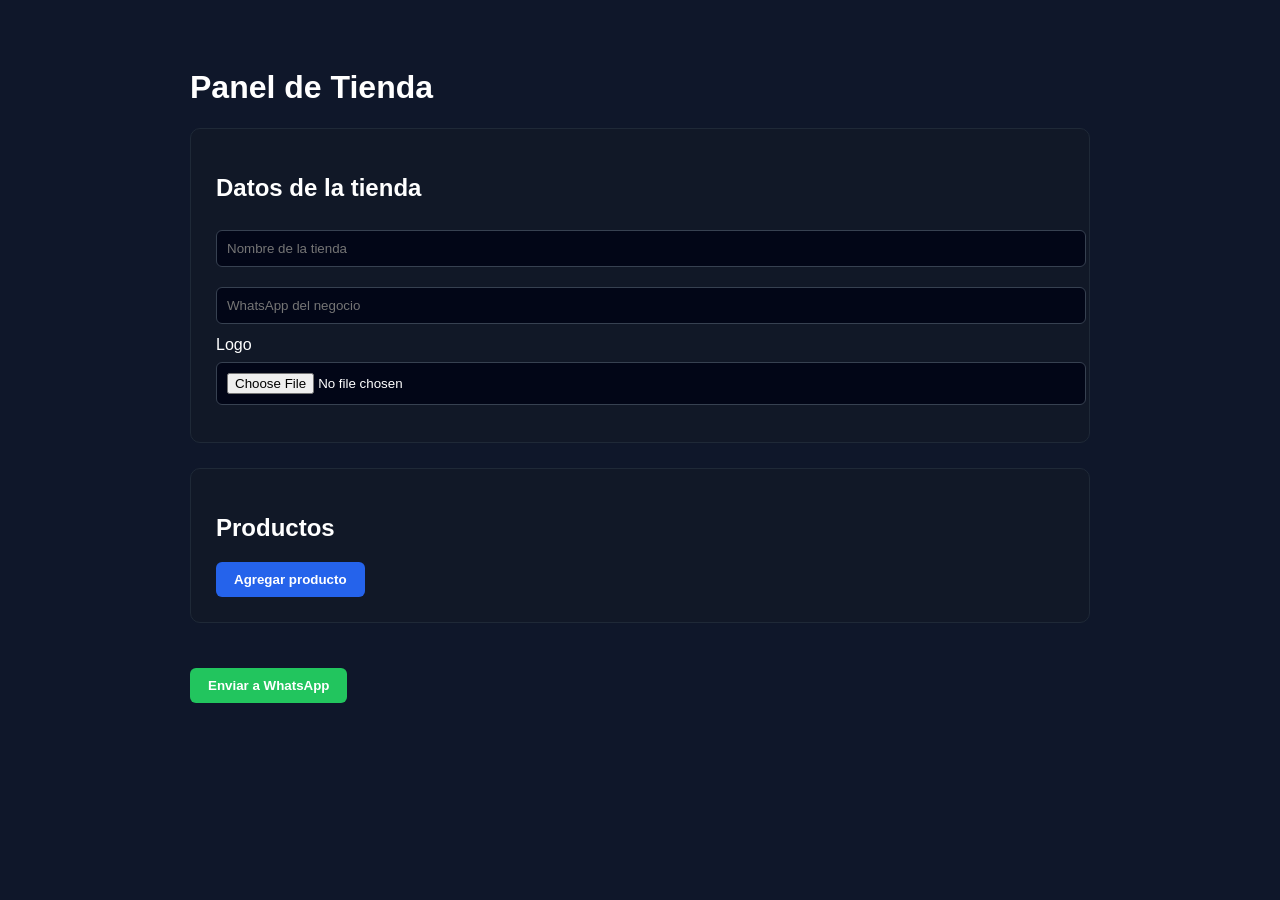
==== public/panel/generator.html @ e0d262c4 "mejoras panel" ====
<!DOCTYPE html>
<html lang="es">
<head>
<meta charset="UTF-8">
<meta name="viewport" content="width=device-width, initial-scale=1.0">
<title>Panel de productos</title>

<style>

body{
font-family:Arial;
background:#0f172a;
color:white;
padding:40px;
}

.container{
max-width:900px;
margin:auto;
}

.card{
background:#111827;
padding:25px;
border-radius:10px;
margin-bottom:25px;
border:1px solid #1f2937;
}

input,select,textarea{

width:100%;
padding:10px;
margin-top:8px;
margin-bottom:12px;
border-radius:6px;
border:1px solid #374151;
background:#020617;
color:white;

}

textarea{
height:80px;
}

button{

padding:10px 18px;
border:none;
border-radius:6px;
cursor:pointer;
font-weight:bold;

}

.add{
background:#2563eb;
color:white;
}

.send{
background:#22c55e;
color:white;
margin-top:20px;
}

.product{
background:#020617;
padding:20px;
border-radius:8px;
border:1px solid #1f2937;
margin-bottom:20px;
}

</style>

</head>


<body>

<div class="container">

<h1>Panel de Tienda</h1>

<div class="card">

<h2>Datos de la tienda</h2>

<input id="store_name" placeholder="Nombre de la tienda">

<input id="store_whatsapp" placeholder="WhatsApp del negocio">

<label>Logo</label>
<input type="file" id="store_logo">

</div>


<div class="card">

<h2>Productos</h2>

<div id="products"></div>

<button class="add" onclick="addProduct()">Agregar producto</button>

</div>

<button class="send" onclick="sendJSON()">Enviar a WhatsApp</button>

</div>


<script>

let productCount = 0

function slug(text){
return text.toLowerCase().replace(/\s+/g,'')
}

function addProduct(){

productCount++

const container=document.getElementById("products")

const div=document.createElement("div")

div.className="product"

div.innerHTML=`

<h3>Producto ${productCount}</h3>

<input class="name" placeholder="Nombre del producto">

<input class="price" type="number" placeholder="Precio">

<select class="category">
<option>sudaderas</option>
<option>gorras</option>
<option>playeras</option>
<option>tenis</option>
<option>perfumes</option>
<option>spa</option>
<option>otros</option>
</select>

<input class="stock" type="number" placeholder="Stock">

<label>Imagen</label>
<input type="file" class="image">

<textarea class="description" placeholder="Descripción"></textarea>

<label>
<input type="checkbox" class="featured">
Producto destacado
</label>

`

container.appendChild(div)

}


function sendJSON(){

const storeName=document.getElementById("store_name").value
const storeSlug=slug(storeName)

const logoFile=document.getElementById("store_logo").files[0]

const store={

id:storeSlug,
name:storeName,
whatsapp:document.getElementById("store_whatsapp").value,
currency:"MXN",
logo:logoFile?"/assets/logos/"+logoFile.name:"",
active:true

}

const products=[]

document.querySelectorAll(".product").forEach((p,i)=>{

const imageFile=p.querySelector(".image").files[0]

products.push({

id:Date.now()+i,

store:storeSlug,

name:p.querySelector(".name").value,

price:Number(p.querySelector(".price").value),

category:p.querySelector(".category").value,

stock:Number(p.querySelector(".stock").value),

image:imageFile?"/assets/products/"+storeSlug+"/"+imageFile.name:"",

description:p.querySelector(".description").value,

featured:p.querySelector(".featured").checked,

active:true

})

})

const data={

stores:[store],
products:products

}

const json=JSON.stringify(data,null,2)

const numeroAdmin="524491234567"

const mensaje=encodeURIComponent(json)

window.open(`https://wa.me/${numeroAdmin}?text=${mensaje}`)

}

</script>

</body>
</html>
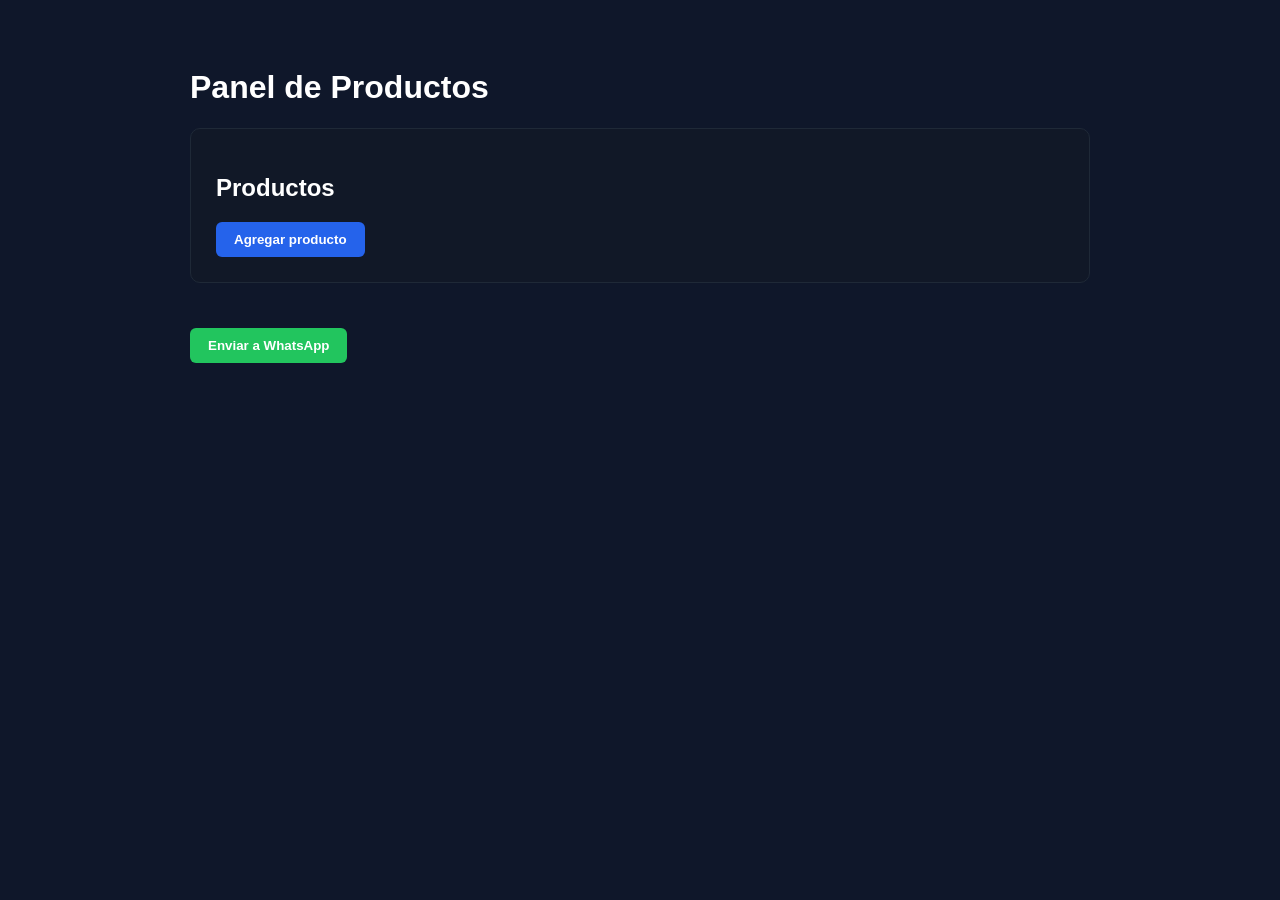
==== commit 8974f754: "mejoras panel" ====
--- a/public/panel/generator.html
+++ b/public/panel/generator.html
@@ -1,5 +1,6 @@
 <!DOCTYPE html>
 <html lang="es">
+
 <head>
 <meta charset="UTF-8">
 <meta name="viewport" content="width=device-width, initial-scale=1.0">
@@ -28,7 +29,6 @@
 }
 
 input,select,textarea{
-
 width:100%;
 padding:10px;
 margin-top:8px;
@@ -37,7 +37,6 @@
 border:1px solid #374151;
 background:#020617;
 color:white;
-
 }
 
 textarea{
@@ -45,13 +44,11 @@
 }
 
 button{
-
 padding:10px 18px;
 border:none;
 border-radius:6px;
 cursor:pointer;
 font-weight:bold;
-
 }
 
 .add{
@@ -82,21 +79,7 @@
 
 <div class="container">
 
-<h1>Panel de Tienda</h1>
-
-<div class="card">
-
-<h2>Datos de la tienda</h2>
-
-<input id="store_name" placeholder="Nombre de la tienda">
-
-<input id="store_whatsapp" placeholder="WhatsApp del negocio">
-
-<label>Logo</label>
-<input type="file" id="store_logo">
-
-</div>
-
+<h1>Panel de Productos</h1>
 
 <div class="card">
 
@@ -104,11 +87,11 @@
 
 <div id="products"></div>
 
-<button class="add" onclick="addProduct()">Agregar producto</button>
+<button id="addBtn" class="add">Agregar producto</button>
 
 </div>
 
-<button class="send" onclick="sendJSON()">Enviar a WhatsApp</button>
+<button id="sendBtn" class="send">Enviar a WhatsApp</button>
 
 </div>
 
@@ -117,25 +100,20 @@
 
 let productCount = 0
 
-function slug(text){
-return text.toLowerCase().replace(/\s+/g,'')
-}
-
 function addProduct(){
 
 productCount++
 
-const container=document.getElementById("products")
+const container = document.getElementById("products")
 
-const div=document.createElement("div")
+const div = document.createElement("div")
+div.className = "product"
 
-div.className="product"
-
-div.innerHTML=`
+div.innerHTML = `
 
 <h3>Producto ${productCount}</h3>
 
-<input class="name" placeholder="Nombre del producto">
+<input class="name" placeholder="Nombre producto">
 
 <input class="price" type="number" placeholder="Precio">
 
@@ -156,11 +134,6 @@
 
 <textarea class="description" placeholder="Descripción"></textarea>
 
-<label>
-<input type="checkbox" class="featured">
-Producto destacado
-</label>
-
 `
 
 container.appendChild(div)
@@ -170,22 +143,6 @@
 
 function sendJSON(){
 
-const storeName=document.getElementById("store_name").value
-const storeSlug=slug(storeName)
-
-const logoFile=document.getElementById("store_logo").files[0]
-
-const store={
-
-id:storeSlug,
-name:storeName,
-whatsapp:document.getElementById("store_whatsapp").value,
-currency:"MXN",
-logo:logoFile?"/assets/logos/"+logoFile.name:"",
-active:true
-
-}
-
 const products=[]
 
 document.querySelectorAll(".product").forEach((p,i)=>{
@@ -194,38 +151,20 @@
 
 products.push({
 
-id:Date.now()+i,
-
-store:storeSlug,
-
 name:p.querySelector(".name").value,
-
 price:Number(p.querySelector(".price").value),
-
 category:p.querySelector(".category").value,
-
 stock:Number(p.querySelector(".stock").value),
-
-image:imageFile?"/assets/products/"+storeSlug+"/"+imageFile.name:"",
-
+image:imageFile ? imageFile.name : "",
 description:p.querySelector(".description").value,
-
-featured:p.querySelector(".featured").checked,
-
+featured:true,
 active:true
 
 })
 
 })
 
-const data={
-
-stores:[store],
-products:products
-
-}
-
-const json=JSON.stringify(data,null,2)
+const json=JSON.stringify(products,null,2)
 
 const numeroAdmin="524491234567"
 
@@ -235,6 +174,11 @@
 
 }
 
+
+document.getElementById("addBtn").addEventListener("click",addProduct)
+
+document.getElementById("sendBtn").addEventListener("click",sendJSON)
+
 </script>
 
 </body>
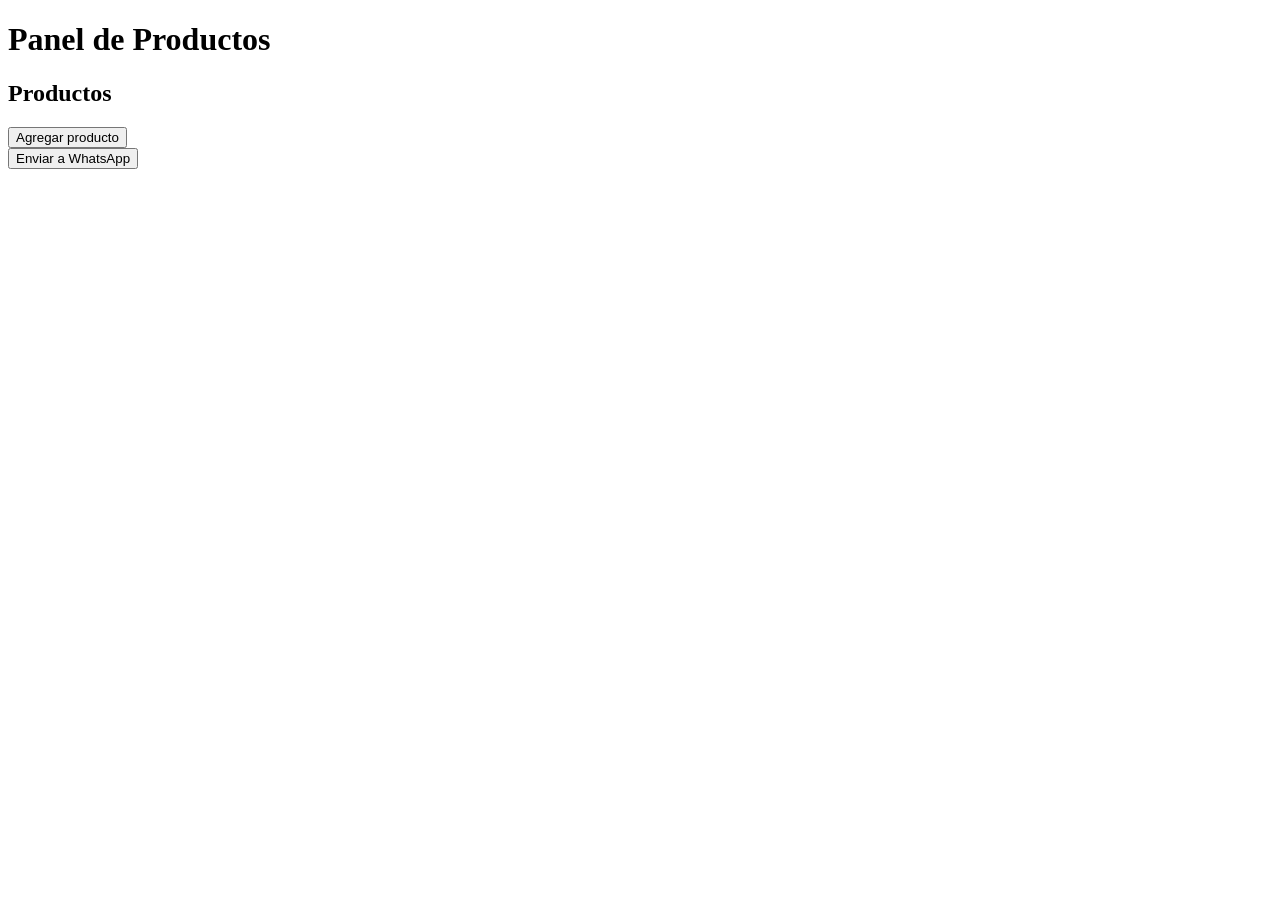
==== commit 90665851: "mejoras panel" ====
--- a/public/panel/generator.html
+++ b/public/panel/generator.html
@@ -4,73 +4,10 @@
 <head>
 <meta charset="UTF-8">
 <meta name="viewport" content="width=device-width, initial-scale=1.0">
-<title>Panel de productos</title>
 
-<style>
+<title>Panel de Productos</title>
 
-body{
-font-family:Arial;
-background:#0f172a;
-color:white;
-padding:40px;
-}
-
-.container{
-max-width:900px;
-margin:auto;
-}
-
-.card{
-background:#111827;
-padding:25px;
-border-radius:10px;
-margin-bottom:25px;
-border:1px solid #1f2937;
-}
-
-input,select,textarea{
-width:100%;
-padding:10px;
-margin-top:8px;
-margin-bottom:12px;
-border-radius:6px;
-border:1px solid #374151;
-background:#020617;
-color:white;
-}
-
-textarea{
-height:80px;
-}
-
-button{
-padding:10px 18px;
-border:none;
-border-radius:6px;
-cursor:pointer;
-font-weight:bold;
-}
-
-.add{
-background:#2563eb;
-color:white;
-}
-
-.send{
-background:#22c55e;
-color:white;
-margin-top:20px;
-}
-
-.product{
-background:#020617;
-padding:20px;
-border-radius:8px;
-border:1px solid #1f2937;
-margin-bottom:20px;
-}
-
-</style>
+<link rel="stylesheet" href="generator.css">
 
 </head>
 
@@ -96,90 +33,7 @@
 </div>
 
 
-<script>
-
-let productCount = 0
-
-function addProduct(){
-
-productCount++
-
-const container = document.getElementById("products")
-
-const div = document.createElement("div")
-div.className = "product"
-
-div.innerHTML = `
-
-<h3>Producto ${productCount}</h3>
-
-<input class="name" placeholder="Nombre producto">
-
-<input class="price" type="number" placeholder="Precio">
-
-<select class="category">
-<option>sudaderas</option>
-<option>gorras</option>
-<option>playeras</option>
-<option>tenis</option>
-<option>perfumes</option>
-<option>spa</option>
-<option>otros</option>
-</select>
-
-<input class="stock" type="number" placeholder="Stock">
-
-<label>Imagen</label>
-<input type="file" class="image">
-
-<textarea class="description" placeholder="Descripción"></textarea>
-
-`
-
-container.appendChild(div)
-
-}
-
-
-function sendJSON(){
-
-const products=[]
-
-document.querySelectorAll(".product").forEach((p,i)=>{
-
-const imageFile=p.querySelector(".image").files[0]
-
-products.push({
-
-name:p.querySelector(".name").value,
-price:Number(p.querySelector(".price").value),
-category:p.querySelector(".category").value,
-stock:Number(p.querySelector(".stock").value),
-image:imageFile ? imageFile.name : "",
-description:p.querySelector(".description").value,
-featured:true,
-active:true
-
-})
-
-})
-
-const json=JSON.stringify(products,null,2)
-
-const numeroAdmin="524491234567"
-
-const mensaje=encodeURIComponent(json)
-
-window.open(`https://wa.me/${numeroAdmin}?text=${mensaje}`)
-
-}
-
-
-document.getElementById("addBtn").addEventListener("click",addProduct)
-
-document.getElementById("sendBtn").addEventListener("click",sendJSON)
-
-</script>
+<script src="generator.js"></script>
 
 </body>
 </html>
